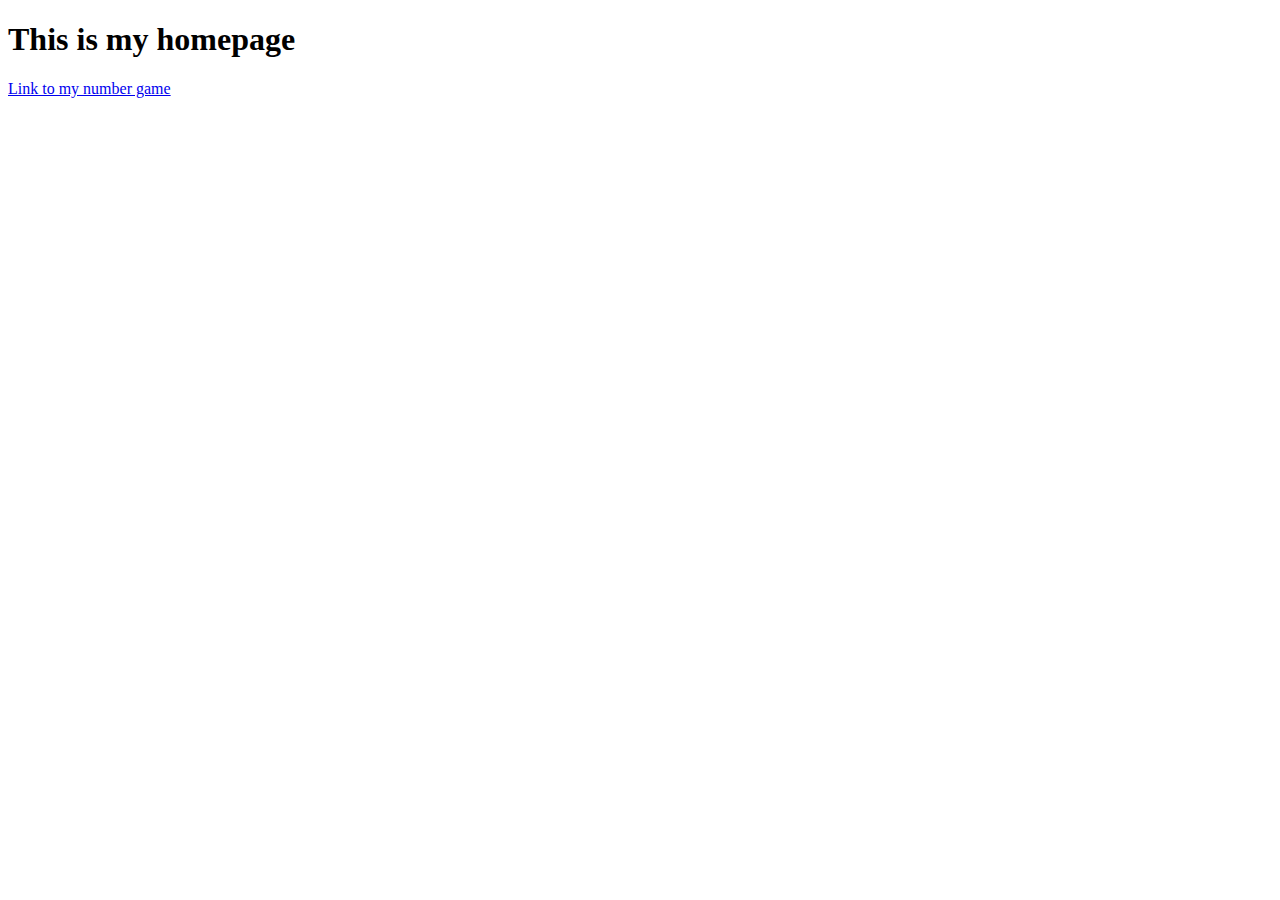
==== personalweb/index.html @ e40a7eca "gt" ====
<!DOCTYPE html>
<html lang = "en">
<head>
    <meta charset = "UTF-8">
    <meta name = "viewport" content = "width=device-width, initial-scale=1.0">
    <title>Document</title>
</head>
<body>
    <h1>This is my homepage</h1>
    <a href=".\01-numgame\numgame.html"> Link to my number game</a>

</body>
</html>
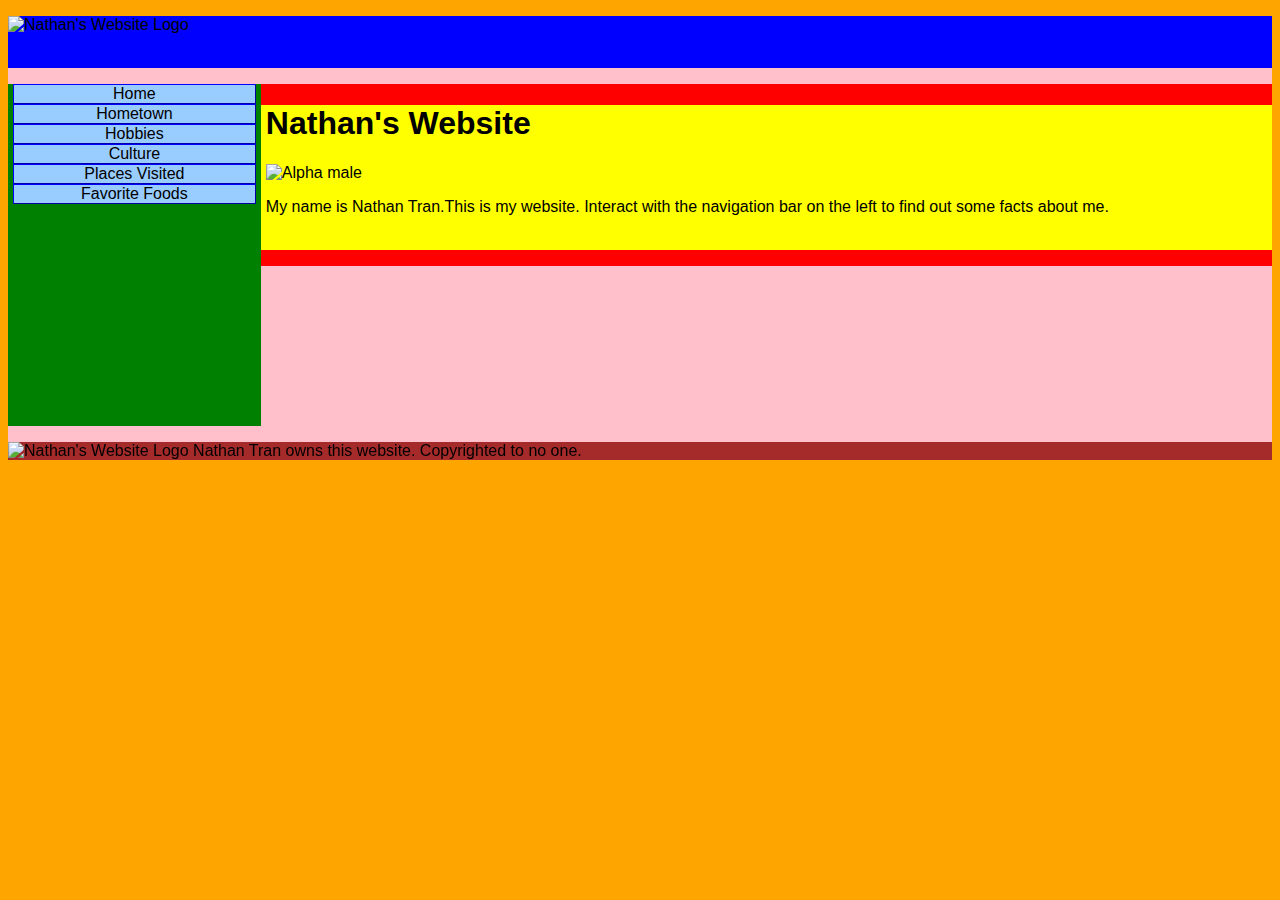
==== commit 5004cf91: "nochanges" ====
--- a/personalweb/index.html
+++ b/personalweb/index.html
@@ -1,13 +1,61 @@
 <!DOCTYPE html>
-<html lang = "en">
-<head>
-    <meta charset = "UTF-8">
-    <meta name = "viewport" content = "width=device-width, initial-scale=1.0">
-    <title>Document</title>
-</head>
-<body>
-    <h1>This is my homepage</h1>
-    <a href=".\01-numgame\numgame.html"> Link to my number game</a>
+<html lang="en">
+  <head>
+    <meta http-equiv="content-type" content="text/html; charset=UTF-8">
+    <title>mywebsite</title>
+    <meta http-equiv="Content-Style-Type" content="text/css">
+    <meta name="generator" content="thesitewizard.com's Layout Wizard 4.0.0">
+    <meta name="viewport" content="width=device-width, initial-scale=1">
+    <link rel="stylesheet" type="text/css" media="all" href="styles.css">
+    <link rel="stylesheet" type="text/css" href="navbar.css">
+  </head>
+  <body><!-- start of header section: insert your logo, etc, here -->
+    <div id="tswcontainer">
+      <div id="tswheader">
+        <p> <img src="images/myweblogo.jfif" alt="Nathan's Website Logo" style="width: 104px; height: 45px;">
+        </p>
+        <p>&nbsp;</p>
+        <!-- end of header section: insert your logo, etc, above this line --> </div>
+      <div id="tswcontent">
+        <div id="tswcontproper">
+          <!-- start of content column: insert your content here -->
+          <h1>Nathan's Website</h1>
+          <img src="images/wolfguy.jfif" alt="Alpha male" style="width: 141px; height: 181px;">
+          <p> My name is Nathan Tran.This is my website. Interact with the
+            navigation bar on the left to find out some facts about me.</p>
+          <p>&nbsp;</p>
+          <!-- end of content column: put your content above this line --> </div>
+      </div>
+      <div id="tswsidecol">
+        <div id="tswsideproper">
+          <!-- start of side column: insert your navigation menu, etc, here -->
+          <div id="tswcssbuttons">
+            <ul>
+              <li><a href="index.html">Home</a></li>
+              <li><a href="hometowns.html">Hometown</a></li>
+              <li><a href="hobbies.html">Hobbies</a></li>
+              <li><a href="culture.html">Culture</a></li>
+              <li><a href="places.html">Places Visited</a></li>
+              <li><a href="favoritefoods.html">Favorite Foods</a></li>
+            </ul>
+            <br>
+            <iframe src="https://www.youtube.com/embed/eRXE8Aebp7s" title="10 hour loop playing Subway Surfers"
 
-</body>
-</html>+              allow="accelerometer; autoplay; clipboard-write; encrypted-media; gyroscope; picture-in-picture; web-share"
+
+              referrerpolicy="strict-origin-when-cross-origin" allowfullscreen=""
+
+              height="200" frameborder="0" width="230"></iframe> </div>
+          <!-- end of side column: put your navigation menu, etc, above this line -->
+        </div>
+      </div>
+      <div style="clear: both;"></div>
+      <div id="tswfooter">
+        <!-- start of footer section: insert your copyright notice, etc, here -->
+        <p> <img src="images/myweblogo.jfif" alt="Nathan's Website Logo" style="width: 104px; height: 45px;">
+          Nathan Tran owns this website. Copyrighted to no one.</p>
+        <!-- end of footer section: insert your copyright notice, etc, above this line -->
+      </div>
+    </div>
+  </body>
+</html>
--- a/personalweb/styles.css
+++ b/personalweb/styles.css
@@ -0,0 +1,62 @@
+/*
+	styles.css
+	Initial code generated by thesitewizard.com's Layout Wizard 4.0.0
+*/
+body {
+	background-color:orange;
+font-family: Arial, Helvetica, sans-serif ;
+}
+img {
+	max-width: 100% ;
+	width: auto ;
+	height: auto ;
+}
+input, select, button, textarea {
+	max-width: 100% ;
+}
+meter, progress, output {
+	max-width: 100% ;
+}
+div#tswsidecol {
+	float: right ;
+	width: 20% ;
+	color: #000 ;
+	background-color: green;
+}
+div#tswcontent {
+	float: right ;
+	width: 80% ;
+	color: #000 ;
+	background-color: red;
+}
+@media only screen and (max-width: 629px) {
+	div#tswsidecol {
+		float: none ;
+		width: 100% ;
+	}
+	div#tswcontent {
+		float: none ;
+		width: 100% ;
+	}
+}
+div#tswcontproper {
+	padding-left: 5px ;
+	padding-right: 5px ;
+	background-color:yellow
+}
+div#tswcontainer {
+	color: inherit ;
+	background-color: pink ;
+}
+div#tswsideproper, div#tswothersideproper {
+	padding-left: 5px ;
+	padding-right: 5px ;
+}
+div#tswheader {
+	color: #000 ;
+	background-color: blue ;
+}
+div#tswfooter {
+	color: #000 ;
+	background-color: brown ;
+}
--- a/personalweb/navbar.css
+++ b/personalweb/navbar.css
@@ -0,0 +1,35 @@
+/*
+	tswnavbar.css	2.0.0
+	Please use the Navigation Menu Wizard at
+		https://www.thesitewizard.com/wizards/css-menu-buttons.shtml
+	to generate your own customized menu buttons.
+*/
+
+#tswcssbuttons {
+	width: 100% ;
+	max-width: 100% ;
+	text-align: center ;
+}
+#tswcssbuttons ul {
+	margin: 0 ;
+	padding: 0 ;
+	list-style: none ;
+}
+#tswcssbuttons li {
+	margin: 0 ;
+	padding: 0 ;
+	display: block ;
+	list-style: none ;
+	font-family: Arial, Helvetica, sans-serif ;
+}
+#tswcssbuttons li a {
+	color: #000000 ;
+	background-color: #99ccff ;
+	border: 1px outset #0000ff ;
+	text-decoration: none ;
+	display: block ;
+}
+#tswcssbuttons li a:hover {
+	color: #ffff00 ;
+	background-color: #0000c0 ;
+}
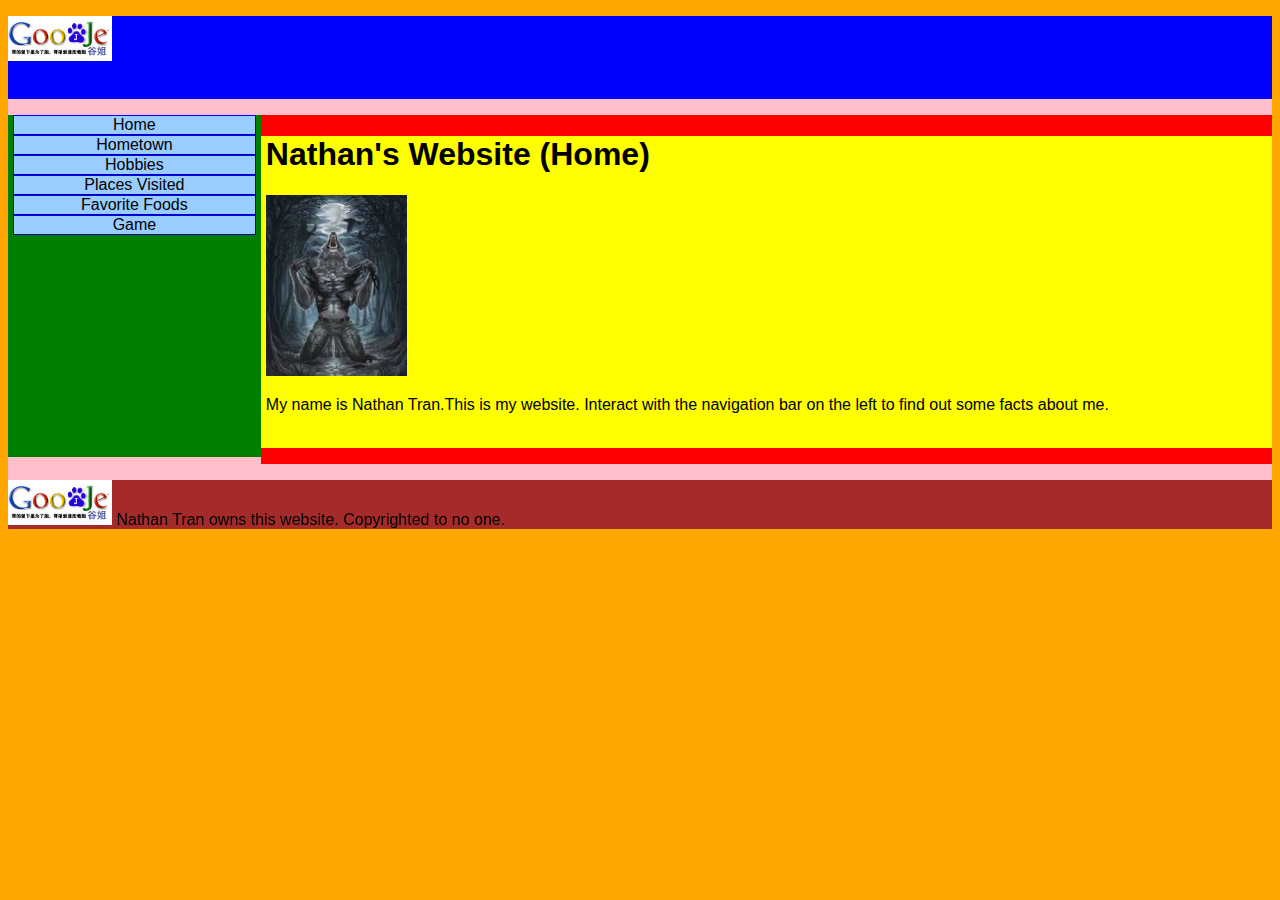
==== commit 9b1092b5: "6/28/24" ====
--- a/personalweb/index.html
+++ b/personalweb/index.html
@@ -12,15 +12,15 @@
   <body><!-- start of header section: insert your logo, etc, here -->
     <div id="tswcontainer">
       <div id="tswheader">
-        <p> <img src="images/myweblogo.jfif" alt="Nathan's Website Logo" style="width: 104px; height: 45px;">
+        <p> <img src="./images/myweblogo.jfif" alt="Nathan's Website Logo" style="width: 104px; height: 45px;">
         </p>
         <p>&nbsp;</p>
         <!-- end of header section: insert your logo, etc, above this line --> </div>
       <div id="tswcontent">
         <div id="tswcontproper">
           <!-- start of content column: insert your content here -->
-          <h1>Nathan's Website</h1>
-          <img src="images/wolfguy.jfif" alt="Alpha male" style="width: 141px; height: 181px;">
+          <h1>Nathan's Website (Home) </h1>
+          <img src="./images/wolfguy.jfif" alt="Alpha male" style="width: 141px; height: 181px;">
           <p> My name is Nathan Tran.This is my website. Interact with the
             navigation bar on the left to find out some facts about me.</p>
           <p>&nbsp;</p>
@@ -34,9 +34,9 @@
               <li><a href="index.html">Home</a></li>
               <li><a href="hometowns.html">Hometown</a></li>
               <li><a href="hobbies.html">Hobbies</a></li>
-              <li><a href="culture.html">Culture</a></li>
-              <li><a href="places.html">Places Visited</a></li>
+              <li><a href="placesvisited.html">Places Visited</a></li>
               <li><a href="favoritefoods.html">Favorite Foods</a></li>
+              <li><a href="file:///Z:/01-numgame/numgame.html">Game</a></li>
             </ul>
             <br>
             <iframe src="https://www.youtube.com/embed/eRXE8Aebp7s" title="10 hour loop playing Subway Surfers"
@@ -52,7 +52,7 @@
       <div style="clear: both;"></div>
       <div id="tswfooter">
         <!-- start of footer section: insert your copyright notice, etc, here -->
-        <p> <img src="images/myweblogo.jfif" alt="Nathan's Website Logo" style="width: 104px; height: 45px;">
+        <p> <img src="./images/myweblogo.jfif" alt="Nathan's Website Logo" style="width: 104px; height: 45px;">
           Nathan Tran owns this website. Copyrighted to no one.</p>
         <!-- end of footer section: insert your copyright notice, etc, above this line -->
       </div>
